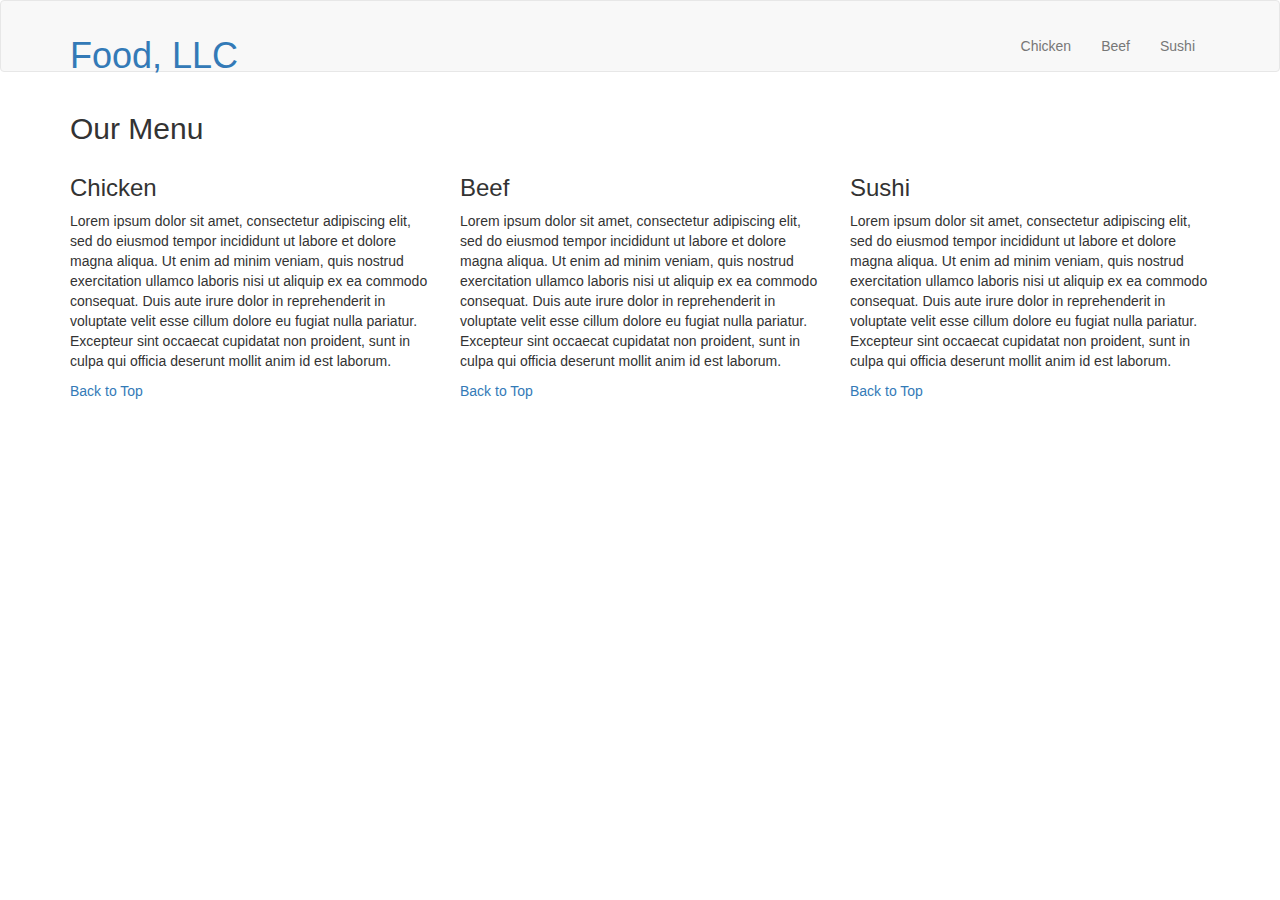
==== assignment3/index.html @ ad926dd1 "coursera module 3" ====
<!doctype html> 
<html lang="en">
<head>
    <meta charset="utf-8">
    <meta http-equiv="X-UA-Compatible" content="IE=edge">
    <meta name="viewport" content="width=device-width, initial-scale=1">
    <title>Assignment Solution for Module 3</title>
    <!--<link rel="stylesheet" type="text/css" href="stylesheets/styles.css">-->
  <link rel="stylesheet" href="https://maxcdn.bootstrapcdn.com/bootstrap/3.3.7/css/bootstrap.min.css">
  <script src="https://ajax.googleapis.com/ajax/libs/jquery/3.3.1/jquery.min.js"></script>
  <script src="https://maxcdn.bootstrapcdn.com/bootstrap/3.3.7/js/bootstrap.min.js"></script>

    
</head>

<body>

<header>

    <nav id="header-nav" class="navbar navbar-default">
        <div class="container">
            <div class="navbar-header">
                <div class="navbar-brand">
                    <a href="index.html" class="pull-left visible-md visible-lg"><h1>Food, LLC</h1></a>
                </div>

                <button type="button" class="navbar-toggle collapsed" data-toggle="collapse" data-target="#collapsable-nav" aria-expanded="false">
            <span class="sr-only">Toggle navigation</span>
            <span class="icon-bar"></span>
            <span class="icon-bar"></span>
            <span class="icon-bar"></span>
          </button>

    </div>

    <div id="collapsable-nav" class="collapse navbar-collapse">
      <ul id="nav-list" class="nav navbar-nav navbar-right">
        <li>
            <a href="chicken.html"><br class="hidden-xs"> Chicken</a>
        </li>
        <li>
            <a href="beef.html"><br class="hidden-xs"> Beef</a>
        </li>
        <li>
            <a href="sushi.html"><br class="hidden-xs"> Sushi</a>
        </li>
        </ul>
    </div>

  </div>
</nav>

</header>

<div id="main-content" class="container">
    <h2 id="top-heading" class="center">Our Menu</h2>
    <div class="row">
        <div class="col-lg-4 col-md-6 col-sm-12">
            <section class="content1">
                <h3>Chicken</h3>
                <p>Lorem ipsum dolor sit amet, consectetur adipiscing elit, sed do eiusmod tempor incididunt ut labore et dolore magna aliqua. Ut enim ad minim veniam, quis nostrud exercitation ullamco laboris nisi ut aliquip ex ea commodo consequat. Duis aute irure dolor in reprehenderit in voluptate velit esse cillum dolore eu fugiat nulla pariatur. Excepteur sint occaecat cupidatat non proident, sunt in culpa qui officia deserunt mollit anim id est laborum.</p>
                <p><a href="#top-heading">Back to Top</a></p>
        </section>
        </div>
        <div class="col-lg-4 col-md-6 col-sm-12">
            <section class="content2">
                <h3>Beef</h3>
                <p>Lorem ipsum dolor sit amet, consectetur adipiscing elit, sed do eiusmod tempor incididunt ut labore et dolore magna aliqua. Ut enim ad minim veniam, quis nostrud exercitation ullamco laboris nisi ut aliquip ex ea commodo consequat. Duis aute irure dolor in reprehenderit in voluptate velit esse cillum dolore eu fugiat nulla pariatur. Excepteur sint occaecat cupidatat non proident, sunt in culpa qui officia deserunt mollit anim id est laborum.</p>
                <p><a href="#top-heading">Back to Top</a></p>
            </section>
        </div>
        <div class="col-lg-4 col-md-12 col-sm-12">
            <section class="content3">
                <h3>Sushi</h3>
                <p>Lorem ipsum dolor sit amet, consectetur adipiscing elit, sed do eiusmod tempor incididunt ut labore et dolore magna aliqua. Ut enim ad minim veniam, quis nostrud exercitation ullamco laboris nisi ut aliquip ex ea commodo consequat. Duis aute irure dolor in reprehenderit in voluptate velit esse cillum dolore eu fugiat nulla pariatur. Excepteur sint occaecat cupidatat non proident, sunt in culpa qui officia deserunt mollit anim id est laborum.</p>
                <p><a href="#top-heading">Back to Top</a></p>
            </section>
        </div>
    </div>

    <!-- jQuery (Bootstrap JS plugins depend on it) -->
    <script src="assignment3/js/jquery-2.1.4.min.js"></script>
    <script src="assignment3/js/bootstrap.min.js"></script>
    <!-- <script src="js/script.js"></script> -->

</body>
</html>
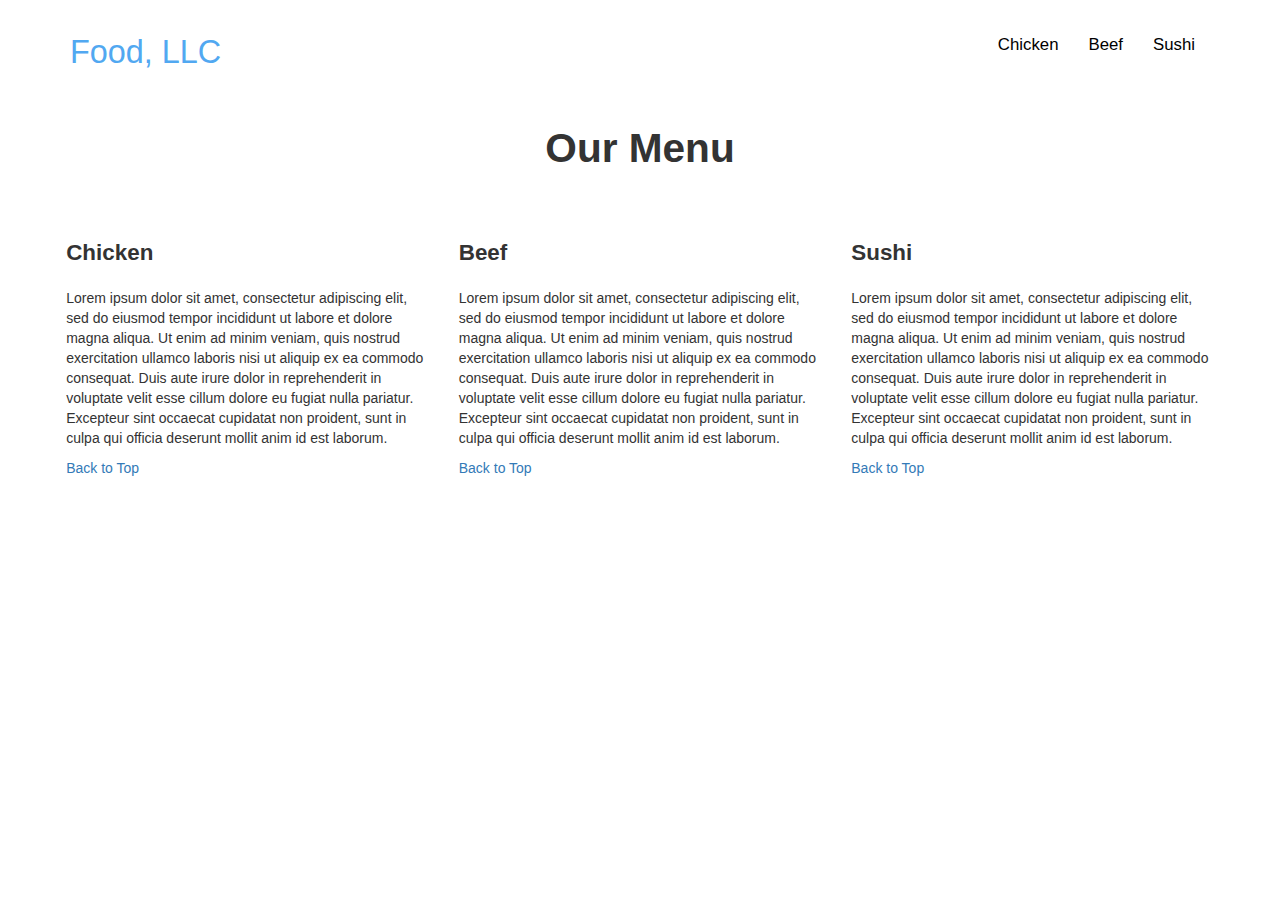
==== commit eceb40ee: "coursera module 3" ====
--- a/assignment3/index.html
+++ b/assignment3/index.html
@@ -5,10 +5,11 @@
     <meta http-equiv="X-UA-Compatible" content="IE=edge">
     <meta name="viewport" content="width=device-width, initial-scale=1">
     <title>Assignment Solution for Module 3</title>
-    <!--<link rel="stylesheet" type="text/css" href="stylesheets/styles.css">-->
-  <link rel="stylesheet" href="https://maxcdn.bootstrapcdn.com/bootstrap/3.3.7/css/bootstrap.min.css">
-  <script src="https://ajax.googleapis.com/ajax/libs/jquery/3.3.1/jquery.min.js"></script>
-  <script src="https://maxcdn.bootstrapcdn.com/bootstrap/3.3.7/js/bootstrap.min.js"></script>
+    <link rel="stylesheet" href="css/bootstrap.min.css">
+    <link rel="stylesheet" href="css/style.css">
+    <link rel="stylesheet" href="https://maxcdn.bootstrapcdn.com/bootstrap/3.3.7/css/bootstrap.min.css">
+    <script src="https://ajax.googleapis.com/ajax/libs/jquery/3.3.1/jquery.min.js"></script>
+    <script src="https://maxcdn.bootstrapcdn.com/bootstrap/3.3.7/js/bootstrap.min.js"></script>
 
     
 </head>
@@ -21,7 +22,7 @@
         <div class="container">
             <div class="navbar-header">
                 <div class="navbar-brand">
-                    <a href="index.html" class="pull-left visible-md visible-lg"><h1>Food, LLC</h1></a>
+                    <a href="index.html" class="pull-left visible-lg visible-md visible-sm visible-xs"><h1>Food, LLC</h1></a>
                 </div>
 
                 <button type="button" class="navbar-toggle collapsed" data-toggle="collapse" data-target="#collapsable-nav" aria-expanded="false">
@@ -36,13 +37,13 @@
     <div id="collapsable-nav" class="collapse navbar-collapse">
       <ul id="nav-list" class="nav navbar-nav navbar-right">
         <li>
-            <a href="chicken.html"><br class="hidden-xs"> Chicken</a>
+            <a href="#"><br class="hidden-xs"> Chicken</a>
         </li>
         <li>
-            <a href="beef.html"><br class="hidden-xs"> Beef</a>
+            <a href="#"><br class="hidden-xs"> Beef</a>
         </li>
         <li>
-            <a href="sushi.html"><br class="hidden-xs"> Sushi</a>
+            <a href="#"><br class="hidden-xs"> Sushi</a>
         </li>
         </ul>
     </div>
--- a/assignment3/css/style.css
+++ b/assignment3/css/style.css
@@ -0,0 +1,101 @@
+body {
+    font-size: 16px;
+    font-family: 'Source Sans Pro', sans-serif;
+    color: #1a1a1a;
+    background-color: #599e4b;
+}
+
+
+/** HEADER **/
+
+#header-nav {
+    background-color: white;
+    border-radius: 0;
+    border: 0;
+}
+
+#header-nav button {
+    margin-top: 22px;
+    color: black;
+}
+
+.navbar-default .navbar-toggle:focus, .navbar-default .navbar-toggle:hover {
+    background-color: whitesmoke;
+}
+
+.navbar-collapse {
+    border: 0;
+}
+
+.navbar-brand, .navbar-nav li a {
+    line-height: 76px;
+    height: 76px;
+    padding-top: 0;
+}
+
+.navbar-brand h1 {
+    color: #51A8F1;
+    font-family: 'Arial';
+    font-size: 1.8em;
+}
+
+.navbar-brand a:hover {
+    text-decoration: none;
+    text-shadow: 1px 1px 1px #fe9797;
+}
+
+#nav-list {
+    background-color: white;
+    text-align: center;
+}
+
+#nav-list a {
+    text-align: center;
+    color: black;
+    font-size: 1.2em;
+}
+
+#nav-list a:hover {
+    background-color: lightgray;
+}
+
+.navbar-header button.navbar-toggle, .navbar-header .icon-bar {
+    border: 1px solid #7d1913;
+}
+
+
+/** END HEADER */
+
+
+/** HOME PAGE **/
+
+#main-content {
+    width: 92%;
+    margin-bottom: 30px;
+}
+
+#main-content h2 {
+    font-size: 2.9em;
+    font-weight: bold;
+    margin-top: 30px;
+    margin-bottom: 50px;
+    text-align: center;
+}
+
+#main-content h3 {
+    font-size: 1.6em;
+    font-weight: bold;
+    margin-bottom: 1em;
+}
+
+#chicken-tile, #beef-tile, #sushi-tile {
+    width: 100%;
+    padding: 20px;
+    background-color: #99ed7b;
+    margin-bottom: 60px;
+    box-shadow: 0 0 80px #18580b;
+    text-align: center;
+}
+
+
+/** END HOME PAGE **/